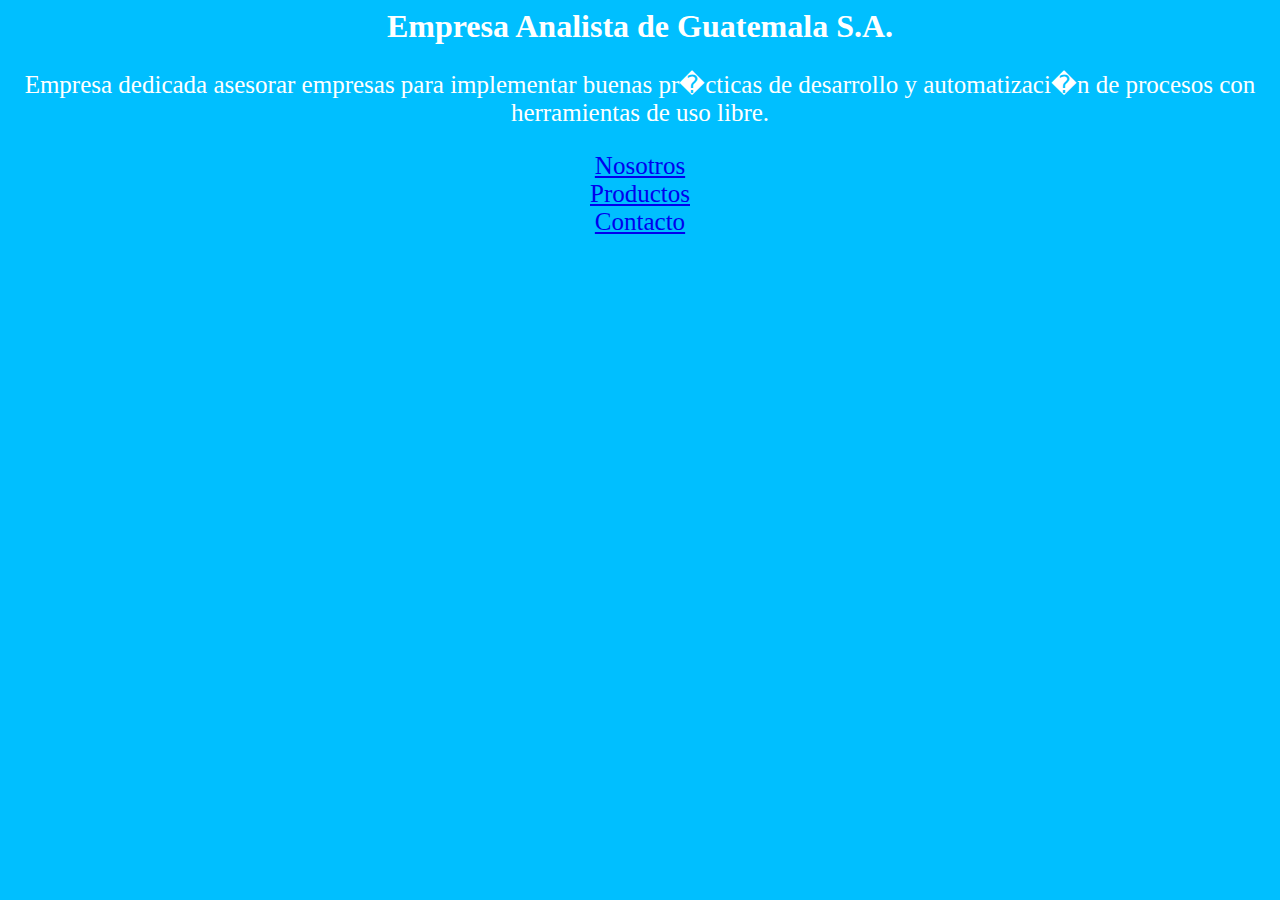
==== index.html @ e926838d "Actualizando Sitio A con estilos azul y blanco" ====
<html>
<head>
<title>Index.html</title>
<link rel="stylesheet" type="text/css" href="estilo.css" media="screen" />
</head>

<body>
<div>
	<h1>Empresa Analista de Guatemala S.A.</h1>
	
	<p>
		Empresa dedicada asesorar empresas para implementar buenas pr�cticas de desarrollo y automatizaci�n de procesos con herramientas de uso libre.
	
	</p>
	
	<p>
		<a href="nosotros.html">Nosotros</a></br>
		<a href="productos.html">Productos</a></br>
		<a href="contacto.html">Contacto</a>
	
	</p>

</div>
</body>

</html>
---- estilo.css ----
body {
    background-color: DeepSkyBlue;
    color: white;	
	text-align: center;
}

h1 {
    color: white;
    text-align: center;
}

p {
    font-family: "Times New Roman";
    font-size: 25px;
	text-align: center;
}

ul {

	font-size: 20px;
	text-align: center;
}
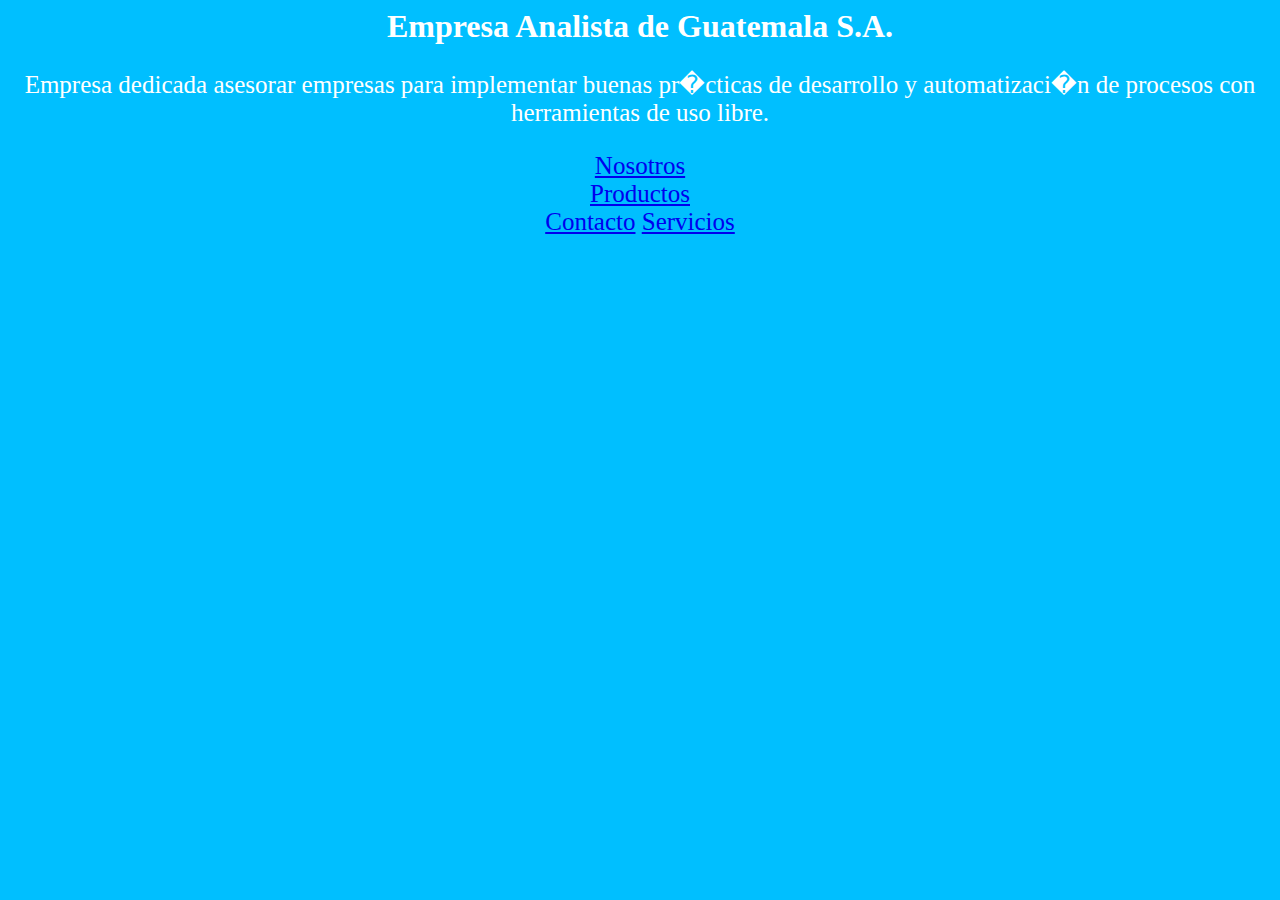
==== commit b7d1fa60: "Actualizando archivos para sitioB" ====
--- a/index.html
+++ b/index.html
@@ -17,6 +17,7 @@
 		<a href="nosotros.html">Nosotros</a></br>
 		<a href="productos.html">Productos</a></br>
 		<a href="contacto.html">Contacto</a>
+		<a href="servicios.html">Servicios</a>
 	
 	</p>
 
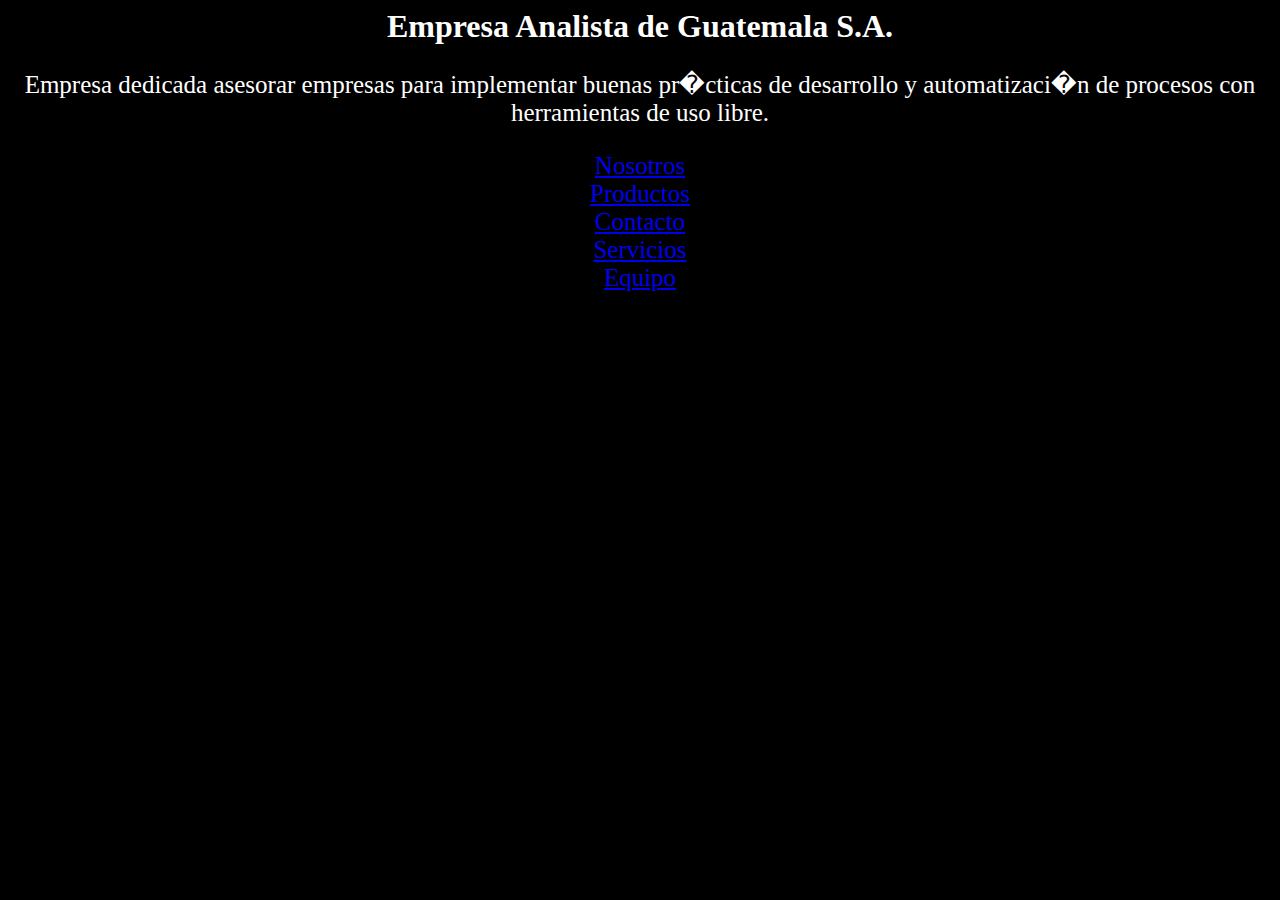
==== commit a7043395: "Modificando index.html" ====
--- a/index.html
+++ b/index.html
@@ -16,8 +16,9 @@
 	<p>
 		<a href="nosotros.html">Nosotros</a></br>
 		<a href="productos.html">Productos</a></br>
-		<a href="contacto.html">Contacto</a>
-		<a href="servicios.html">Servicios</a>
+		<a href="contacto.html">Contacto</a></br>
+		<a href="servicios.html">Servicios</a></br>
+		<a href="equipo.html">Equipo</a></br>
 	
 	</p>
 
--- a/estilo.css
+++ b/estilo.css
@@ -1,5 +1,5 @@
 body {
-    background-color: DeepSkyBlue;
+    background-color: black;
     color: white;	
 	text-align: center;
 }
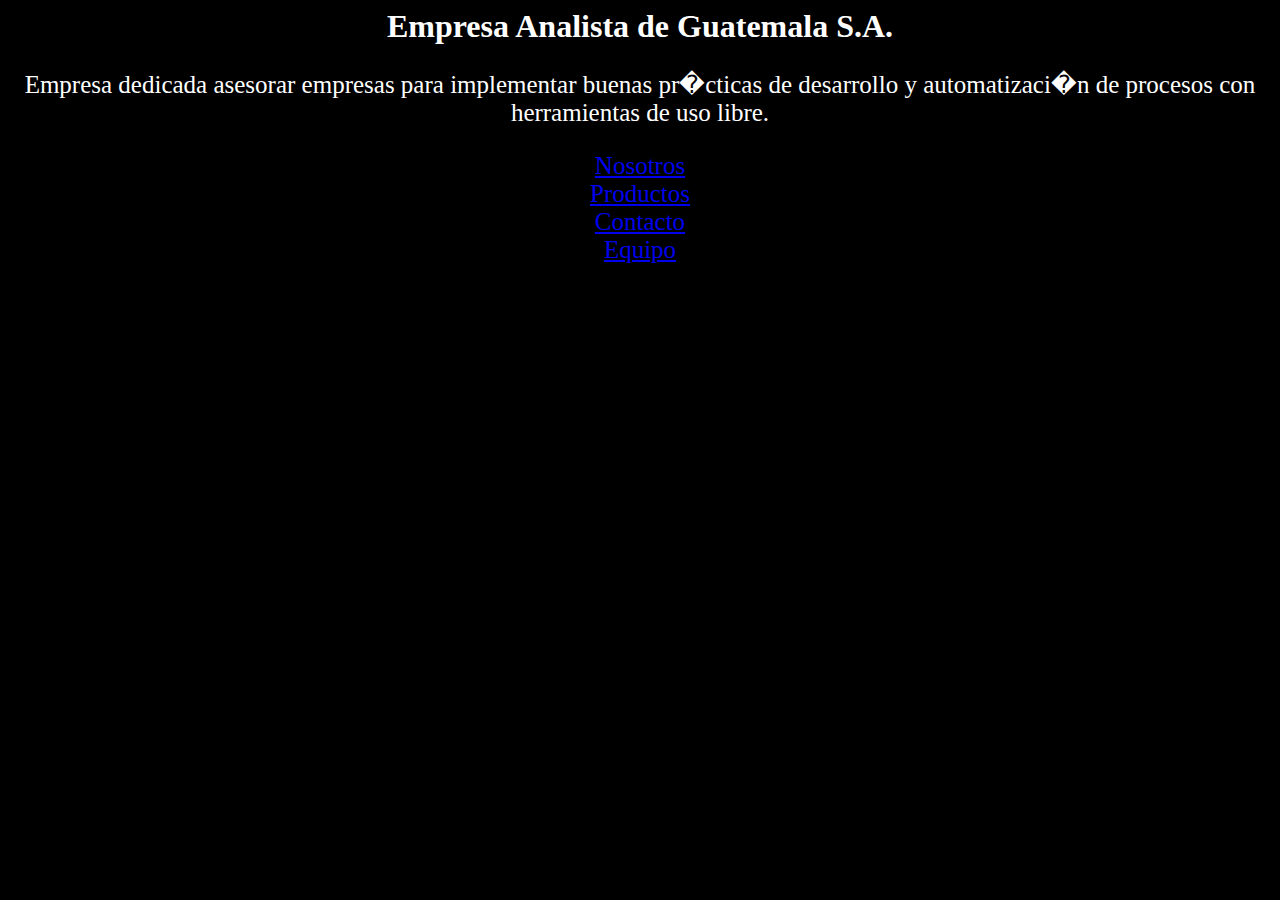
==== commit b90b180b: "Modificando index.html" ====
--- a/index.html
+++ b/index.html
@@ -17,7 +17,6 @@
 		<a href="nosotros.html">Nosotros</a></br>
 		<a href="productos.html">Productos</a></br>
 		<a href="contacto.html">Contacto</a></br>
-		<a href="servicios.html">Servicios</a></br>
 		<a href="equipo.html">Equipo</a></br>
 	
 	</p>
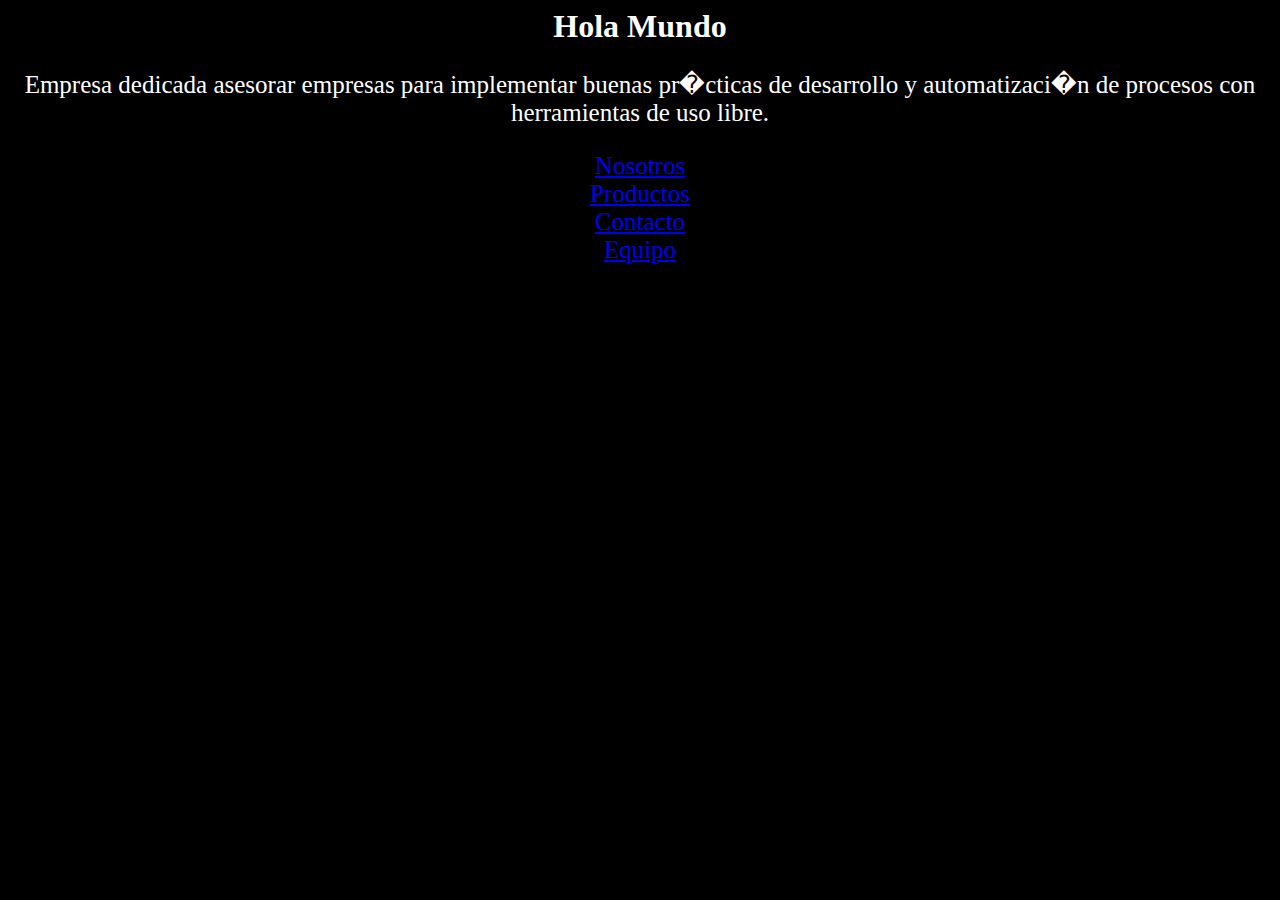
==== commit 951dac4a: "Subiendo cambios de titulo" ====
--- a/index.html
+++ b/index.html
@@ -6,7 +6,7 @@
 
 <body>
 <div>
-	<h1>Empresa Analista de Guatemala S.A.</h1>
+	<h1>Hola Mundo</h1>
 	
 	<p>
 		Empresa dedicada asesorar empresas para implementar buenas pr�cticas de desarrollo y automatizaci�n de procesos con herramientas de uso libre.
